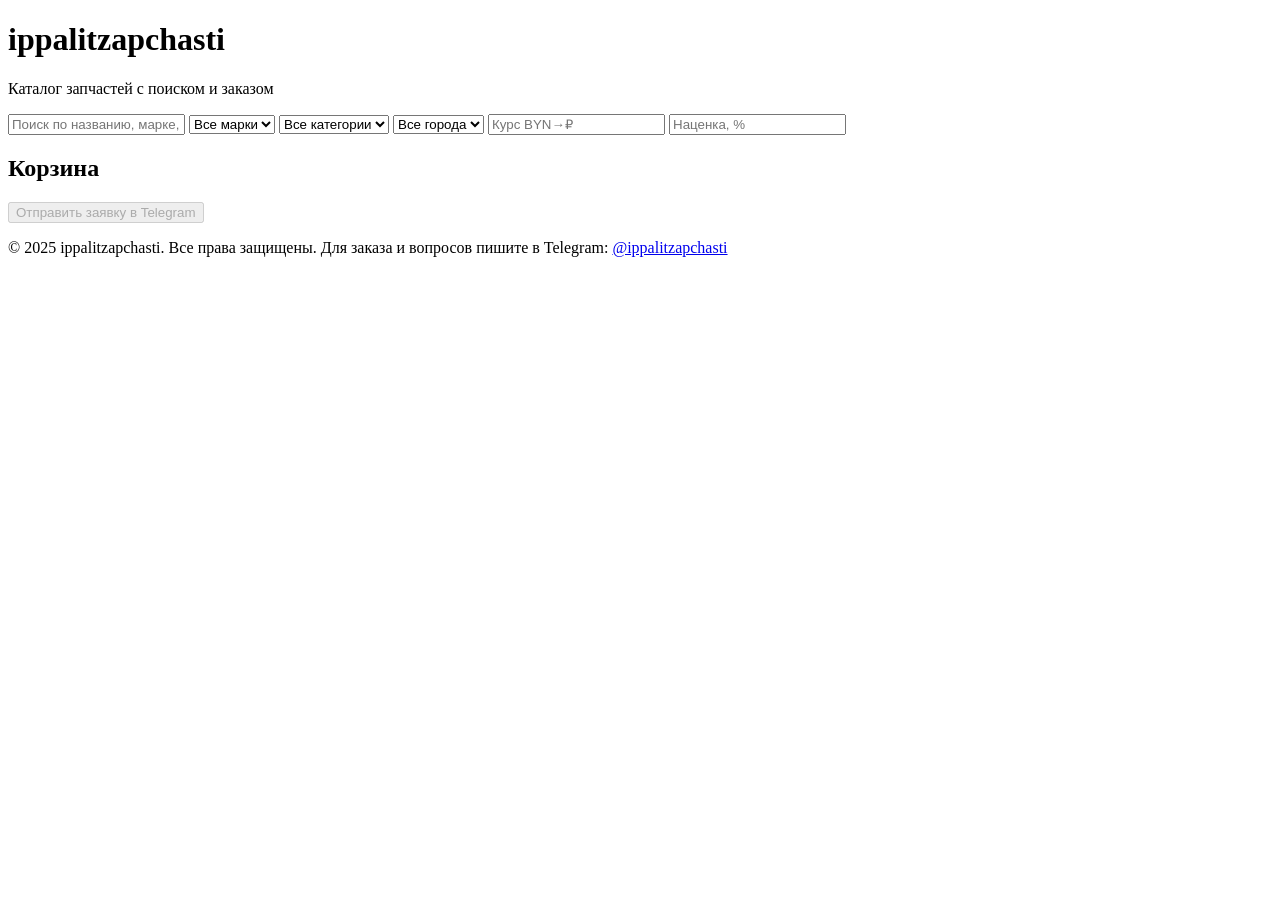
==== index.html @ 9debdb55 "Create index.html" ====
<!doctype html>
<html lang="ru">
  <head>
    <meta charset="UTF-8" />
    <meta name="viewport" content="width=device-width, initial-scale=1.0" />
    <title>ippalitzapchasti — каталог запчастей</title>
    <link rel="stylesheet" href="styles.css" />
  </head>
  <body>
    <header>
      <h1>ippalitzapchasti</h1>
      <p>Каталог запчастей с поиском и заказом</p>
    </header>
    <main>
      <section id="controls">
        <input
          type="text"
          id="searchInput"
          placeholder="Поиск по названию, марке, модели или OEM"
        />
        <select id="brandFilter">
          <option value="">Все марки</option>
        </select>
        <select id="categoryFilter">
          <option value="">Все категории</option>
        </select>
        <select id="cityFilter">
          <option value="">Все города</option>
        </select>
        <input
          type="number"
          id="rateInput"
          placeholder="Курс BYN→₽"
          step="0.01"
        />
        <input
          type="number"
          id="markupInput"
          placeholder="Наценка, %"
          step="1"
        />
      </section>
      <section id="products"></section>
      <section id="cart">
        <h2>Корзина</h2>
        <ul id="cartList"></ul>
        <button id="tgButton" disabled>Отправить заявку в Telegram</button>
      </section>
    </main>
    <footer>
      <p>
        © 2025 ippalitzapchasti. Все права защищены. Для заказа и вопросов
        пишите в Telegram: <a id="tgLink" href="https://t.me/ippalitzapchasti" target="_blank">@ippalitzapchasti</a>
      </p>
    </footer>
    <script src="script.js"></script>
  </body>
</html>
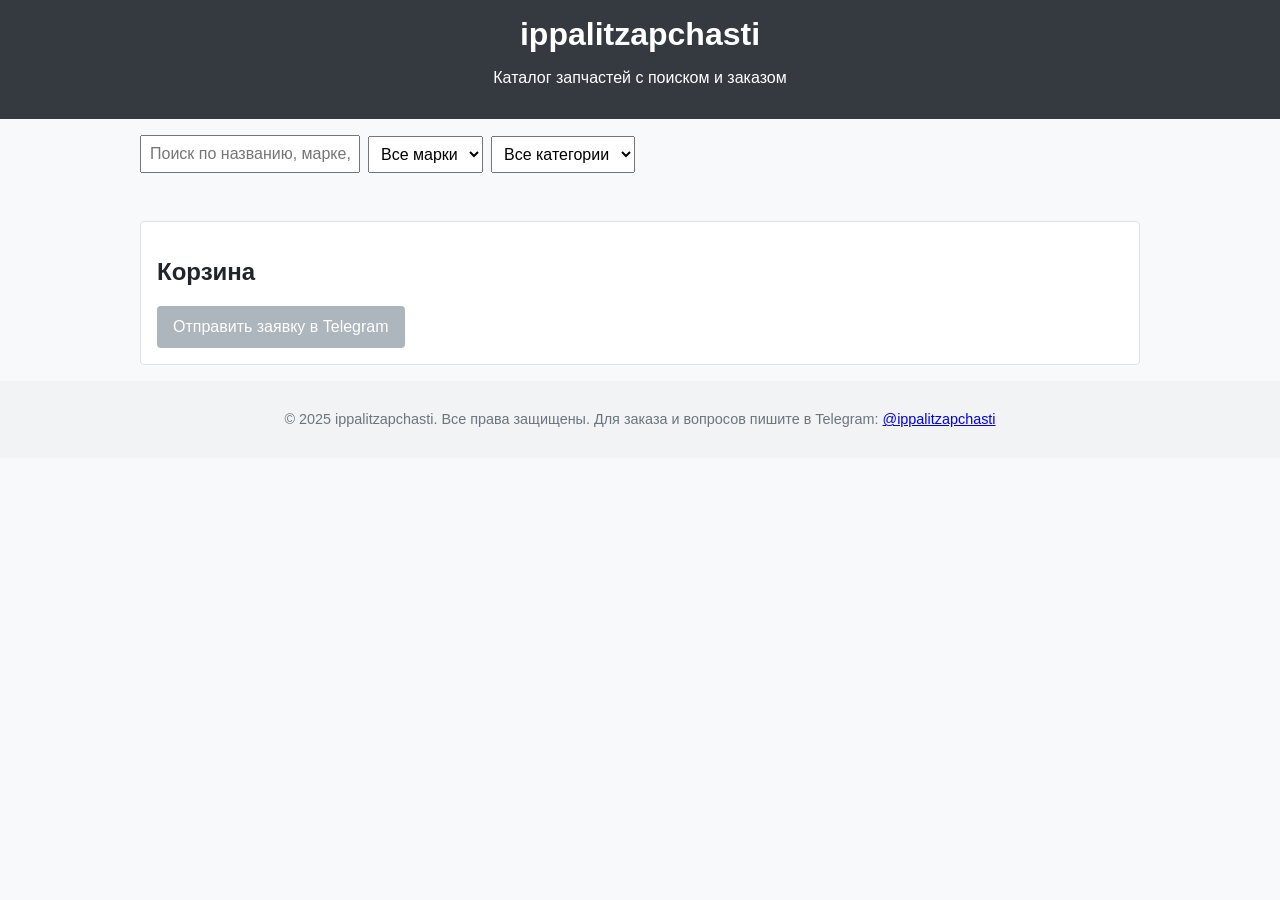
==== commit e6f5e3df: "Update index.html" ====
--- a/index.html
+++ b/index.html
@@ -3,13 +3,13 @@
   <head>
     <meta charset="UTF-8" />
     <meta name="viewport" content="width=device-width, initial-scale=1.0" />
-    <title>ippalitzapchasti — каталог запчастей</title>
+    <title>ippalitzapchasti — каталог запчастей</title>
     <link rel="stylesheet" href="styles.css" />
   </head>
   <body>
     <header>
       <h1>ippalitzapchasti</h1>
-      <p>Каталог запчастей с поиском и заказом</p>
+      <p>Каталог запчастей с поиском и заказом</p>
     </header>
     <main>
       <section id="controls">
@@ -24,21 +24,6 @@
         <select id="categoryFilter">
           <option value="">Все категории</option>
         </select>
-        <select id="cityFilter">
-          <option value="">Все города</option>
-        </select>
-        <input
-          type="number"
-          id="rateInput"
-          placeholder="Курс BYN→₽"
-          step="0.01"
-        />
-        <input
-          type="number"
-          id="markupInput"
-          placeholder="Наценка, %"
-          step="1"
-        />
       </section>
       <section id="products"></section>
       <section id="cart">
--- a/styles.css
+++ b/styles.css
@@ -0,0 +1,140 @@
+/* Простые стили для каталога */
+
+body {
+  font-family: Arial, sans-serif;
+  margin: 0;
+  padding: 0;
+  background-color: #f8f9fa;
+  color: #212529;
+}
+
+header {
+  background-color: #343a40;
+  color: #fff;
+  padding: 1rem;
+  text-align: center;
+}
+
+header h1 {
+  margin: 0;
+}
+
+main {
+  max-width: 1000px;
+  margin: 0 auto;
+  padding: 1rem;
+}
+
+#controls {
+  display: flex;
+  flex-wrap: wrap;
+  gap: 0.5rem;
+  margin-bottom: 1rem;
+  align-items: center;
+}
+
+#controls input,
+#controls select {
+  padding: 0.5rem;
+  font-size: 1rem;
+}
+
+#products {
+  display: grid;
+  grid-template-columns: repeat(auto-fit, minmax(250px, 1fr));
+  gap: 1rem;
+}
+
+.product {
+  background-color: #fff;
+  border: 1px solid #dee2e6;
+  border-radius: 4px;
+  padding: 0.75rem;
+  display: flex;
+  flex-direction: column;
+  height: 100%;
+}
+
+.product img {
+  width: 100%;
+  height: 160px;
+  object-fit: cover;
+  border-radius: 4px;
+  margin-bottom: 0.5rem;
+}
+
+.product h3 {
+  font-size: 1.1rem;
+  margin: 0.5rem 0 0.25rem;
+}
+
+.product p {
+  flex: 1;
+  margin: 0.25rem 0;
+  font-size: 0.9rem;
+}
+
+.product .price {
+  font-weight: bold;
+  margin: 0.25rem 0;
+}
+
+.product button {
+  margin-top: 0.5rem;
+  padding: 0.5rem;
+  font-size: 0.9rem;
+  background-color: #0d6efd;
+  color: #fff;
+  border: none;
+  border-radius: 4px;
+  cursor: pointer;
+}
+
+.product button:disabled {
+  background-color: #adb5bd;
+  cursor: default;
+}
+
+#cart {
+  margin-top: 2rem;
+  background-color: #fff;
+  border: 1px solid #dee2e6;
+  padding: 1rem;
+  border-radius: 4px;
+}
+
+#cartList {
+  list-style: none;
+  padding: 0;
+  margin: 0 0 1rem;
+}
+
+#cartList li {
+  display: flex;
+  justify-content: space-between;
+  padding: 0.5rem 0;
+  border-bottom: 1px solid #dee2e6;
+}
+
+#tgButton {
+  padding: 0.75rem 1rem;
+  font-size: 1rem;
+  background-color: #25a457;
+  color: #fff;
+  border: none;
+  border-radius: 4px;
+  cursor: pointer;
+}
+
+#tgButton:disabled {
+  background-color: #adb5bd;
+  cursor: default;
+}
+
+footer {
+  text-align: center;
+  padding: 1rem;
+  background-color: #f1f3f5;
+  color: #6c757d;
+  font-size: 0.9rem;
+}
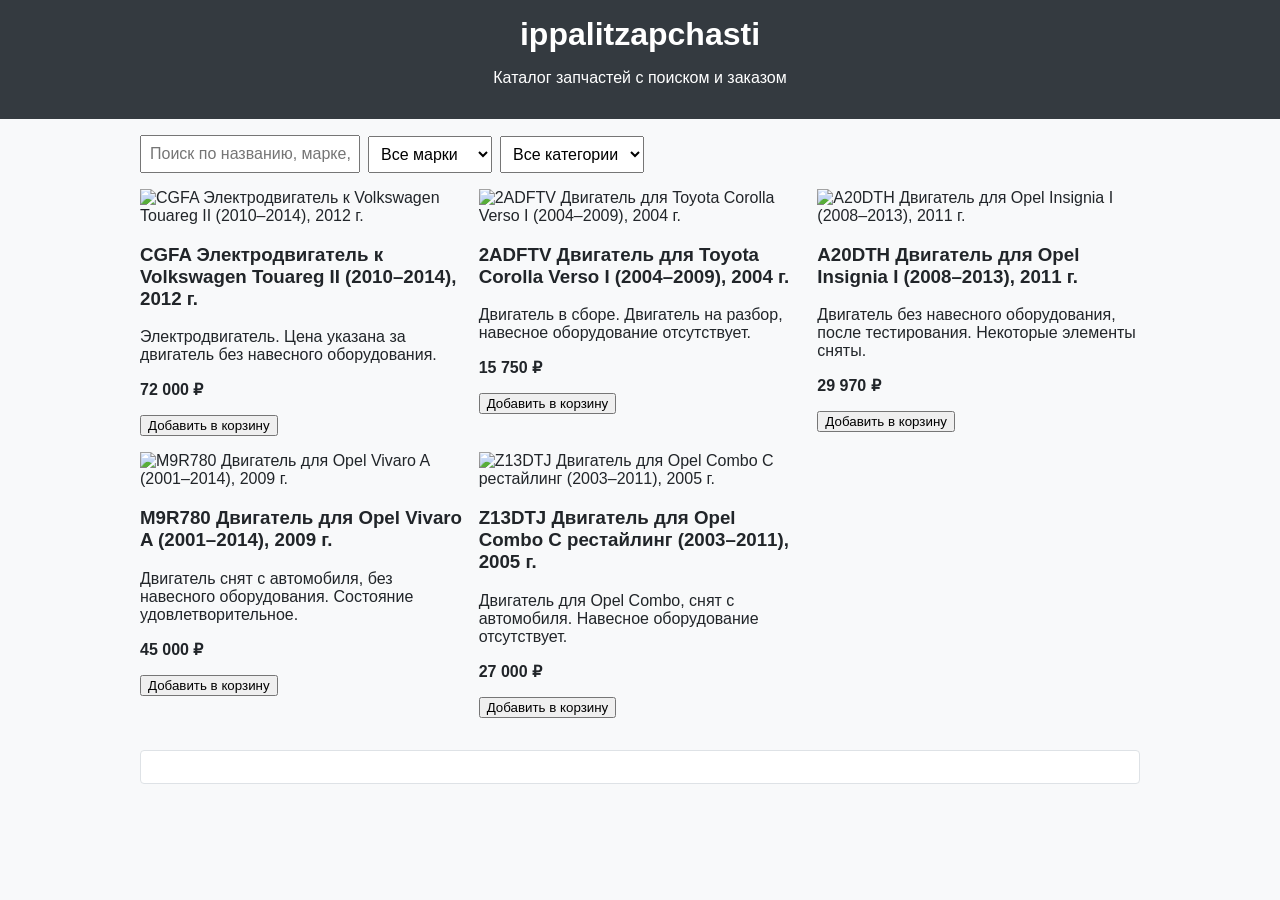
==== commit 10667342: "Add files via upload" ====
--- a/index.html
+++ b/index.html
@@ -1,43 +1,30 @@
-<!doctype html>
+<!DOCTYPE html>
 <html lang="ru">
-  <head>
-    <meta charset="UTF-8" />
-    <meta name="viewport" content="width=device-width, initial-scale=1.0" />
-    <title>ippalitzapchasti — каталог запчастей</title>
-    <link rel="stylesheet" href="styles.css" />
-  </head>
-  <body>
-    <header>
-      <h1>ippalitzapchasti</h1>
-      <p>Каталог запчастей с поиском и заказом</p>
-    </header>
-    <main>
-      <section id="controls">
-        <input
-          type="text"
-          id="searchInput"
-          placeholder="Поиск по названию, марке, модели или OEM"
-        />
-        <select id="brandFilter">
-          <option value="">Все марки</option>
-        </select>
-        <select id="categoryFilter">
-          <option value="">Все категории</option>
-        </select>
-      </section>
-      <section id="products"></section>
-      <section id="cart">
-        <h2>Корзина</h2>
-        <ul id="cartList"></ul>
-        <button id="tgButton" disabled>Отправить заявку в Telegram</button>
-      </section>
-    </main>
-    <footer>
-      <p>
-        © 2025 ippalitzapchasti. Все права защищены. Для заказа и вопросов
-        пишите в Telegram: <a id="tgLink" href="https://t.me/ippalitzapchasti" target="_blank">@ippalitzapchasti</a>
-      </p>
-    </footer>
-    <script src="script.js"></script>
-  </body>
+<head>
+  <meta charset="UTF-8" />
+  <meta name="viewport" content="width=device-width, initial-scale=1.0" />
+  <title>ippalitzapchasti — каталог запчастей</title>
+  <link rel="stylesheet" href="styles.css" />
+</head>
+<body>
+  <header>
+    <h1>ippalitzapchasti</h1>
+    <p>Каталог запчастей с поиском и заказом</p>
+  </header>
+  <main>
+    <section id="controls">
+      <input type="text" id="searchInput"
+        placeholder="Поиск по названию, марке, модели или OEM" />
+      <select id="brandFilter">
+        <option value="">Все марки</option>
+      </select>
+      <select id="categoryFilter">
+        <option value="">Все категории</option>
+      </select>
+    </section>
+    <section id="products"></section>
+    <section id="cart"></section>
+  </main>
+  <script src="script.js"></script>
+</body>
 </html>
